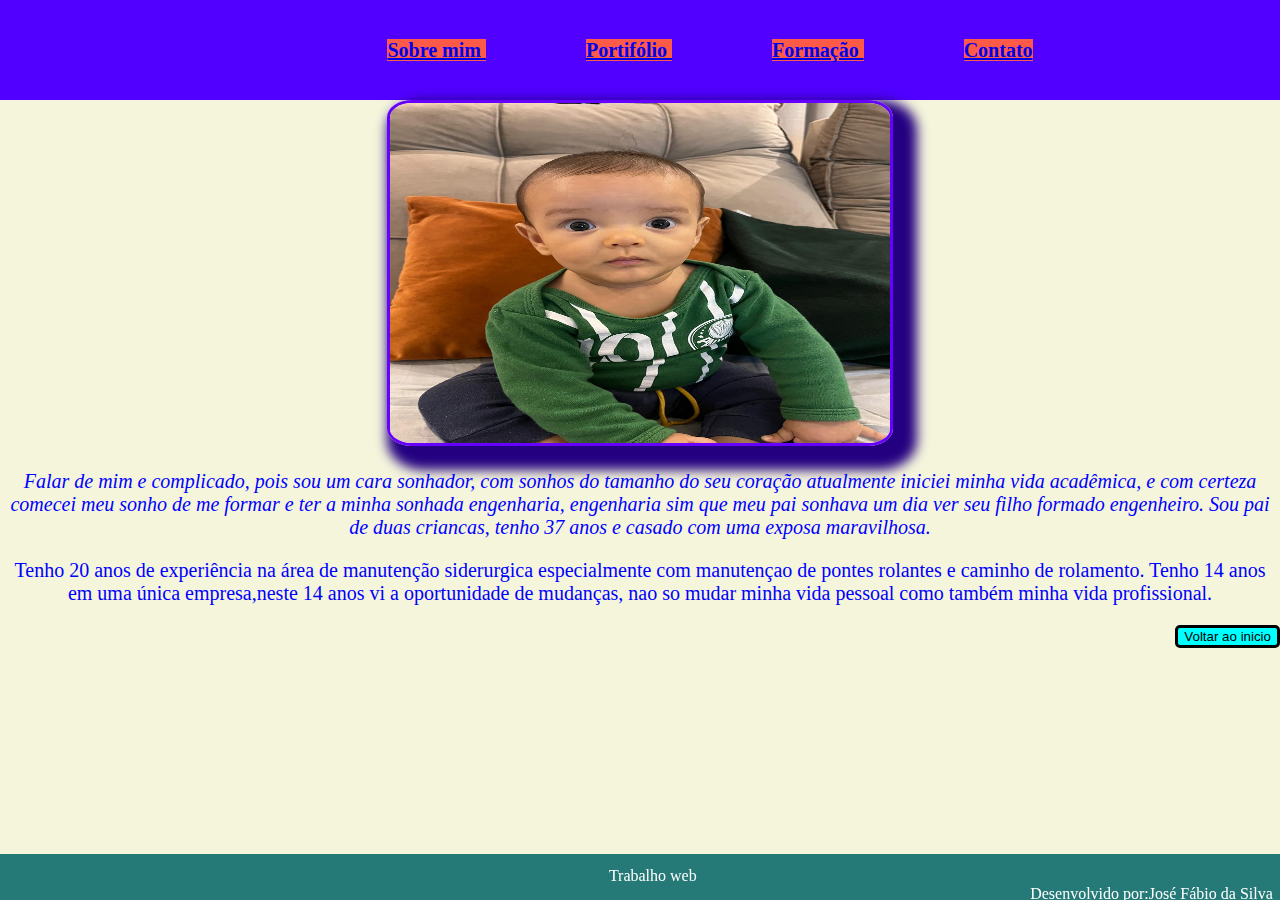
==== sobre-mim.html @ f52012a7 "Trabalho web" ====
<!DOCTYPE html>
<html lang="en">
  <head>
    <meta charset="UTF-8" /> <!-- Define a codificação de caracteres como UTF-8 -->
    <meta name="viewport" content="width=device-width, initial-scale=1.0" /> <!-- Define uma viewport para responsividade -->
    <title>Sobre Mim</title> <!-- Define o título da página -->
    <link rel="stylesheet" href="estilo.css" /> <!-- Link para o arquivo CSS externo -->
  </head>
  <body>
    <header></header> <!-- Cabeçalho vazio -->
    <nav class="Menu"> <!-- Navegação com classe "Menu" -->
      <ul> <!-- Lista não ordenada para o menu de navegação -->
        <li><a href="sobre-mim.html"> Sobre mim </a></li> <!-- Item de menu com link para "sobre-mim.html" -->
        <li><a href="portifolio.html"> Portifólio </a></li> <!-- Item de menu com link para "portifolio.html" -->
        <li><a href="formacao.html"> Formação </a></li> <!-- Item de menu com link para "formacao.html" -->
        <li><a href="contato.html"> Contato </a></li> <!-- Item de menu com link para "contato.html" -->
      </ul>
    </nav>
    <section> <!-- Seção principal da página -->
      <img class="sobre-mim" src="imagem/Imagem do WhatsApp de 2024-04-21 à(s) 22.24.17_42e53c05.jpg" alt="Meu Filho"> <!-- Imagem com classe "sobre-mim" e texto alternativo "Meu Filho" -->
      <p class="paragrafo1"> <!-- Parágrafo com classe "paragrafo1" -->
        Falar de mim e complicado, pois sou um cara sonhador, com sonhos do
        tamanho do seu coração atualmente iniciei minha vida acadêmica, e com
        certeza comecei meu sonho de me formar e ter a minha sonhada engenharia,
        engenharia sim que meu pai sonhava um dia ver seu filho formado
        engenheiro. Sou pai de duas criancas, tenho 37 anos e casado com uma
        exposa maravilhosa.
      </p>
      <p class="paragrafo2"> <!-- Parágrafo com classe "paragrafo2" -->
        Tenho 20 anos de experiência na área de manutenção siderurgica
        especialmente com manutençao de pontes rolantes e caminho de rolamento.
        Tenho 14 anos em uma única empresa,neste 14 anos vi a oportunidade de
        mudanças, nao so mudar minha vida pessoal como também minha vida
        profissional.
      </p>
    </section>

    <section class="botao-inicio"> <!-- Seção com classe "botao-inicio" -->
      <a href="index.html"><button>Voltar ao inicio</button></a> <!-- Link para a página inicial com um botão -->
    </section>
    <footer> <!-- Rodapé da página -->
      Trabalho web <!-- Texto do rodapé -->
      <div class="desenvolvido">Desenvolvido por:José Fábio da Silva</div> <!-- Div com classe "desenvolvido" -->
    </footer>
  </body>
</html>
---- estilo.css ----
.Menu {
  display: flex; /* Usando flexbox para layout flexível */
  background-color: rgb(81, 0, 255); /* Cor de fundo roxa */
  justify-content: center; /* Centraliza o conteúdo horizontalmente */
  text-align: center; /* Centraliza o texto */
  top: 0; /* Posiciona no topo */
  left: 0; /* Alinha à esquerda */
  width: 100%; /* Largura total da tela */
   box-shadow: 2px rebeccapurple; /* Sombras para o box, valor incorreto */
  height: 100px; /* Altura do menu */
  align-items: center; /* Centraliza itens verticalmente */
}
body {
  width: 100%; /* Largura total da tela */
  margin: 0%; /* Remove margens */
  padding: 0%; /* Remove padding */
  font-family: Georgia, "Times New Roman", Times, serif; /* Define a fonte */
  background-color: beige; /* Cor de fundo bege */
  color: black; /* Cor do texto preta */
  text-align: center; /* Centraliza o texto */
}

ul li {
  display: inline; /* Exibe itens em linha */
  background-color: rgb(255, 089, 72); /* Cor de fundo laranja, valor RGB incorreto */
  margin-top: 0%; /* Margem superior zero */
  list-style-type: none; /* Remove marcadores de lista */
  font-weight: bold; /* Texto em negrito */
  color-scheme: gray; /* Propriedade incorreta, deveria ser color */
  justify-content: space-around; /* Centraliza itens com espaço ao redor */
  margin-left: 100px; /* Margem à esquerda */
  margin-right: 80 px; /* Margem à direita com espaço incorreto */
  width: 100%; /* Largura total */
  font-size: 20px; /* Tamanho da fonte */
}
ul li :hover {
  background-color: aqua; /* Cor de fundo ao passar o mouse */
  text-decoration: underline; /* Sublinhado ao passar o mouse */
  cursor: pointer; /* Cursor de ponteiro ao passar o mouse */
  font-size: 30px; /* Aumenta o tamanho da fonte ao passar o mouse */
  transition: all 2s; /* Transição suave de 2 segundos */
}
.sobre-mim {
  width: 500px; /* Largura do elemento */
  height: 340px; /* Altura do elemento */
  border: 3px solid rgb(102, 0, 255); /* Borda roxa */
  box-shadow: 12px 12px 12px 12px rgb(36, 0, 128); /* Sombra com 12px de desvio e cor */
  border-radius: 5%; /* Bordas arredondadas */
}
.nome h2 {
  display: flexbox; /* Valor incorreto, deveria ser flex */
  justify-content: space-around; /* Distribui espaço ao redor dos itens */
  color: blue; /* Cor do texto azul */
  padding: 100px; /* Espaçamento interno de 100px */
  margin: 100px; /* Espaçamento externo de 100px */
  text-align: center; /* Centraliza o texto */
}
.nome :hover {
  font-style: oblique; /* Estilo de fonte oblíqua ao passar o mouse */
  text-transform: capitalize; /* Transforma texto em capitalizado ao passar o mouse */
}
.paragrafo1 {
  color: blue; /* Cor do texto azul */
  font-style: italic; /* Estilo da fonte itálico */
  text-align: center; /* Centraliza o texto */
  font-size: 20px; /* Tamanho da fonte de 20px */
}
.paragrafo2 {
  color: blue; /* Cor do texto azul */
  font-family: Georgia, "Times New Roman", Times, serif; /* Fonte */
  font-size: 20px; /* Tamanho da fonte de 20px */
}
.botao-inicio {
  display: flex; /* Usando flexbox para layout flexível */
  justify-content: end; /* Alinha os itens ao final */
}
.botao-inicio button {
  background-color: aqua; /* Cor de fundo aqua */
  border-radius: 5px; /* Bordas arredondadas */
  border: 3px solid black; /* Borda preta de 3px */
}
button:hover {
  background-color: #a8e34a; /* Cor de fundo ao passar o mouse */
  font-family: mono; /* Fonte monoespaçada */
  color: black; /* Cor do texto preta */
}
.botaoEnviar {
  background-color: aqua; /* Cor de fundo aqua */
  border-radius: 5px; /* Bordas arredondadas */
  border: 3px solid black; /* Borda preta de 3px */
}
.botaoEnviar :hover {
  background-color: #a8e34a; /* Cor de fundo ao passar o mouse */
  font-family: mono; /* Fonte monoespaçada */
  color: black; /* Cor do texto preta */
}
label {
  display: flex; /* Usando flexbox para layout flexível */
  font-size: 20px; /* Tamanho da fonte de 20px */
  color: firebrick; /* Cor do texto vermelho fogo */
  justify-content: space-around; /* Distribui espaço ao redor dos itens */
}
input {
  width: 20%; /* Largura de 20% */
  height: 30px; /* Altura de 30px */
  font-size: 100%; /* Tamanho da fonte relativo a 100% */
  font: italic; /* Estilo da fonte itálico */
}
textarea {
  color: blueviolet; /* Cor do texto violeta */
  font-size: 100%; /* Tamanho da fonte relativo a 100% */
  border: 2px solid green; /* Borda verde de 2px */
  font-family: mono; /* Fonte monoespaçada */
  width: 20%; /* Largura de 20% */
}
.em-construção {
  display: flex; /* Usando flexbox para layout flexível */
  width: 100%; /* Largura total */
  height: 430px; /* Altura de 430px */
}
.portifolio {
  font: italic; /* Estilo da fonte itálico */
  list-style-type: circle; /* Marcadores de lista em círculo */
}
.portifolio li {
  display: flex; /* Usando flexbox para layout flexível */
  background-color: beige; /* Cor de fundo bege */
  color: brown; /* Cor do texto marrom */
}

footer {
  position: fixed; /* Fixa o footer na parte inferior */
  bottom: 0; /* Alinha na parte inferior */
  width: 100%; /* Largura total */
  background-color: #257a77; /* Cor de fundo do footer */
  color: #fff; /* Cor do texto do footer */
  text-align: center; /* Alinhamento do texto no centro */
  padding: 1%; /* Espaçamento interno do footer */
  margin-bottom: 0%; /* Margem inferior zero */
  height: 20px; /* Altura do footer */
}
.desenvolvido {
  display: flex; /* Usando flexbox para layout flexível */
  justify-content: end; /* Alinha os itens ao final */
  margin-right: 20px; /* Margem à direita de 20px */
  text-align: center; /* Centraliza o texto */
}
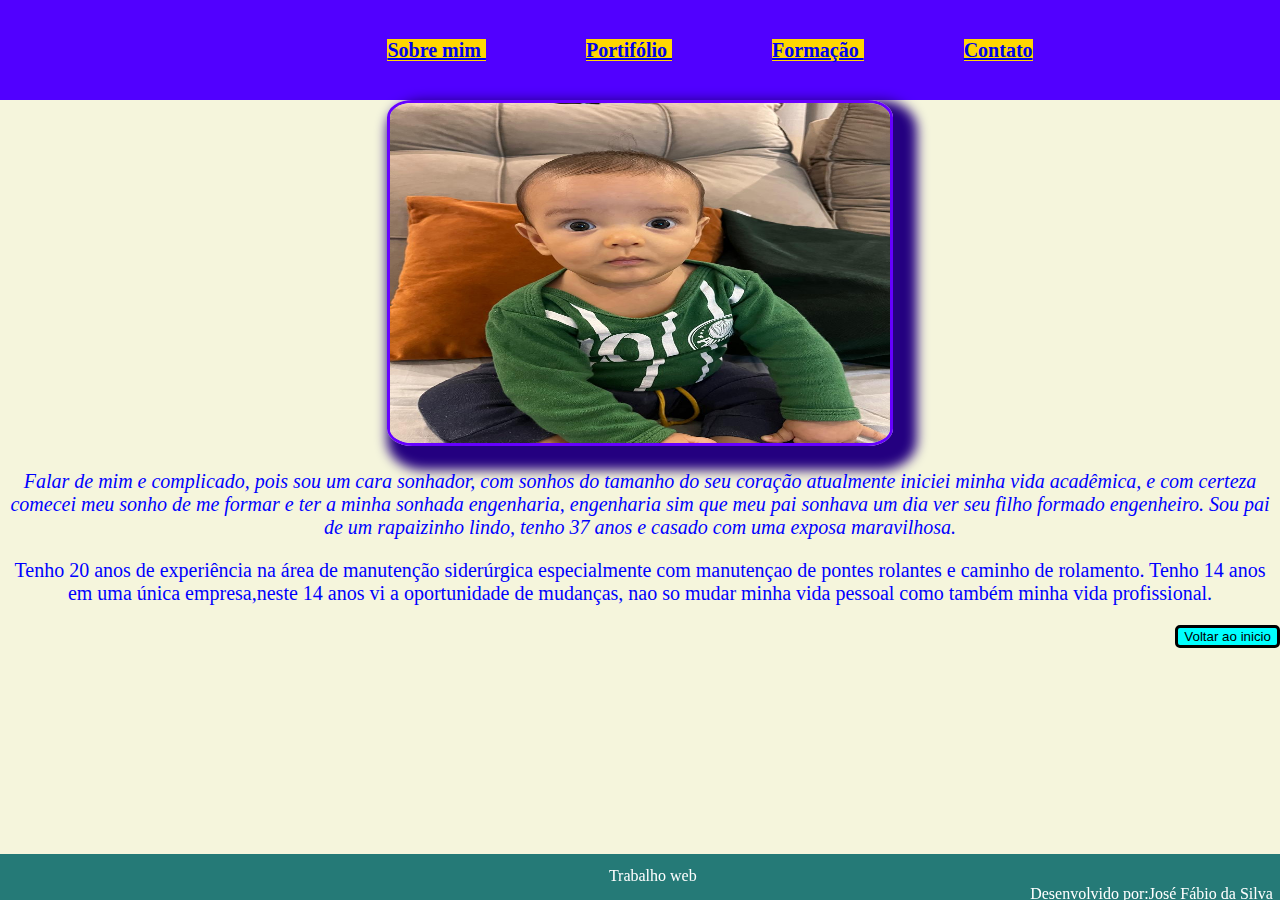
==== commit ba3f9dfb: "atualização do menu" ====
--- a/sobre-mim.html
+++ b/sobre-mim.html
@@ -23,11 +23,11 @@
         tamanho do seu coração atualmente iniciei minha vida acadêmica, e com
         certeza comecei meu sonho de me formar e ter a minha sonhada engenharia,
         engenharia sim que meu pai sonhava um dia ver seu filho formado
-        engenheiro. Sou pai de duas criancas, tenho 37 anos e casado com uma
+        engenheiro. Sou pai de um rapaizinho lindo, tenho 37 anos e casado com uma
         exposa maravilhosa.
       </p>
       <p class="paragrafo2"> <!-- Parágrafo com classe "paragrafo2" -->
-        Tenho 20 anos de experiência na área de manutenção siderurgica
+        Tenho 20 anos de experiência na área de manutenção siderúrgica
         especialmente com manutençao de pontes rolantes e caminho de rolamento.
         Tenho 14 anos em uma única empresa,neste 14 anos vi a oportunidade de
         mudanças, nao so mudar minha vida pessoal como também minha vida
--- a/estilo.css
+++ b/estilo.css
@@ -1,12 +1,12 @@
-.Menu {
-  display: flex; /* Usando flexbox para layout flexível */
+.Menu{
+  display:flex; /* Usando flexbox para layout flexível */
   background-color: rgb(81, 0, 255); /* Cor de fundo roxa */
   justify-content: center; /* Centraliza o conteúdo horizontalmente */
   text-align: center; /* Centraliza o texto */
   top: 0; /* Posiciona no topo */
   left: 0; /* Alinha à esquerda */
   width: 100%; /* Largura total da tela */
-   box-shadow: 2px rebeccapurple; /* Sombras para o box, valor incorreto */
+  box-shadow: 2px rebeccapurple; /* Sombras para o box, valor incorreto */
   height: 100px; /* Altura do menu */
   align-items: center; /* Centraliza itens verticalmente */
 }
@@ -22,7 +22,7 @@
 
 ul li {
   display: inline; /* Exibe itens em linha */
-  background-color: rgb(255, 089, 72); /* Cor de fundo laranja, valor RGB incorreto */
+  background-color: gold; /* Cor de fundo laranja, valor RGB incorreto */
   margin-top: 0%; /* Margem superior zero */
   list-style-type: none; /* Remove marcadores de lista */
   font-weight: bold; /* Texto em negrito */
@@ -123,7 +123,6 @@
   list-style-type: circle; /* Marcadores de lista em círculo */
 }
 .portifolio li {
-  display: flex; /* Usando flexbox para layout flexível */
   background-color: beige; /* Cor de fundo bege */
   color: brown; /* Cor do texto marrom */
 }
